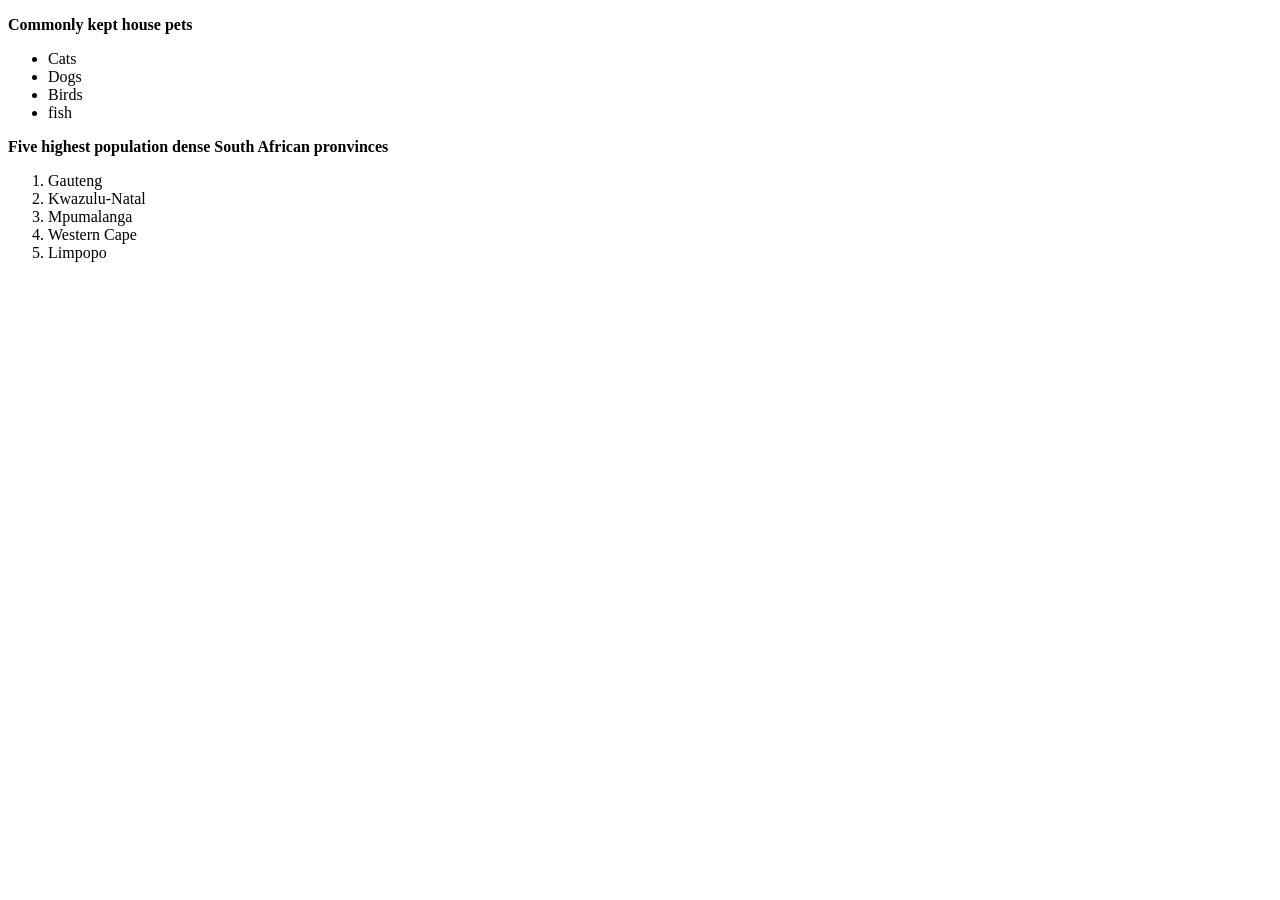
==== index.html @ abff84ad "created index,html" ====
<!DOCTYPE html>
<html lang="en">
<head>
    <meta charset="UTF-8">
    <meta name="viewport" content="width=device-width, initial-scale=1.0">
    <title>Exercise 2</title>
</head>
<body>
      <p><strong>Commonly kept house pets</strong></p>
      <ul>
        <li>Cats</li>
        <li>Dogs</li>
        <li>Birds</li>
        <li>fish</li>
      </ul>

      <p><strong>Five highest population dense South African pronvinces</strong></p>
      <ol>
        <li>Gauteng</li>
        <li>Kwazulu-Natal</li>
        <li>Mpumalanga</li>
        <li>Western Cape</li>
        <li>Limpopo</li>
      </ol>
</body>
</html>
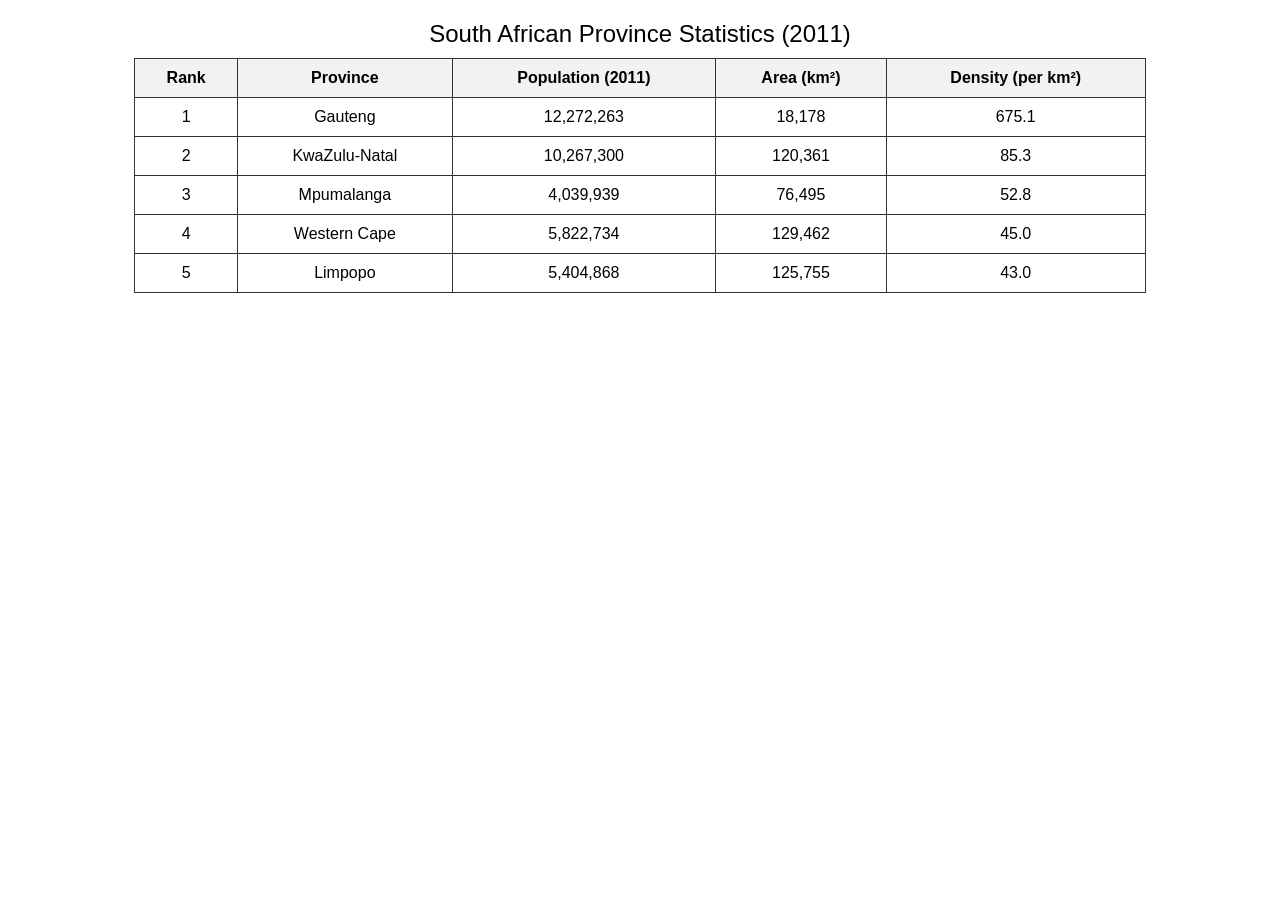
==== commit 025fcba8: "created index.html" ====
--- a/index.html
+++ b/index.html
@@ -3,24 +3,79 @@
 <head>
     <meta charset="UTF-8">
     <meta name="viewport" content="width=device-width, initial-scale=1.0">
-    <title>Exercise 2</title>
+    <title>Province population Table</title>
+    <style>
+        table {
+            width: 80%;
+            border-collapse: collapse;
+            margin: 20px auto;
+            font-family: Arial, sans-serif;
+        }
+        th, td {
+            border: 1px solid #333333;
+            padding: 10px;
+            text-align: center;
+        }
+        th {
+            background-color: #f2f2f2;
+        }
+        caption {
+            caption-side: top;
+            font-size: 1.5em;
+            margin-bottom: 10px;
+        }
+    </style>
 </head>
 <body>
-      <p><strong>Commonly kept house pets</strong></p>
-      <ul>
-        <li>Cats</li>
-        <li>Dogs</li>
-        <li>Birds</li>
-        <li>fish</li>
-      </ul>
+     <table>
+        <caption>South African Province Statistics (2011)</caption>
+        <thead>
+            <tr>
+                <th>Rank</th>
+                <th>Province</th>
+                <th>Population (2011)</th>
+                <th>Area (km²)</th>
+                <th>Density (per km²)</th>
+            </tr>
+        </thead>
+        <tbody>
+            <tr>
+                <td>1</td>
+                <td>Gauteng</td>
+                <td>12,272,263</td>
+                <td>18,178</td>
+                <td>675.1</td>
+            </tr>
+            <tr>
+                <td>2</td>
+                <td>KwaZulu-Natal</td>
+                <td>10,267,300</td>
+                <td>120,361</td>
+                <td>85.3</td>
+            </tr>
+            <tr>
+                <td>3</td>
+                <td>Mpumalanga</td>
+                <td>4,039,939</td>
+                <td>76,495</td>
+                <td>52.8</td>
+            </tr>
+            <tr>
+                <td>4</td>
+                <td>Western Cape</td>
+                <td>5,822,734</td>
+                <td>129,462</td>
+                <td>45.0</td>
+            </tr>
+            <tr>
+                <td>5</td>
+                <td>Limpopo</td>
+                <td>5,404,868</td>
+                <td>125,755</td>
+                <td>43.0</td>
+            </tr>
+        </tbody>
+    </table>
 
-      <p><strong>Five highest population dense South African pronvinces</strong></p>
-      <ol>
-        <li>Gauteng</li>
-        <li>Kwazulu-Natal</li>
-        <li>Mpumalanga</li>
-        <li>Western Cape</li>
-        <li>Limpopo</li>
-      </ol>
 </body>
-</html> +</html>
